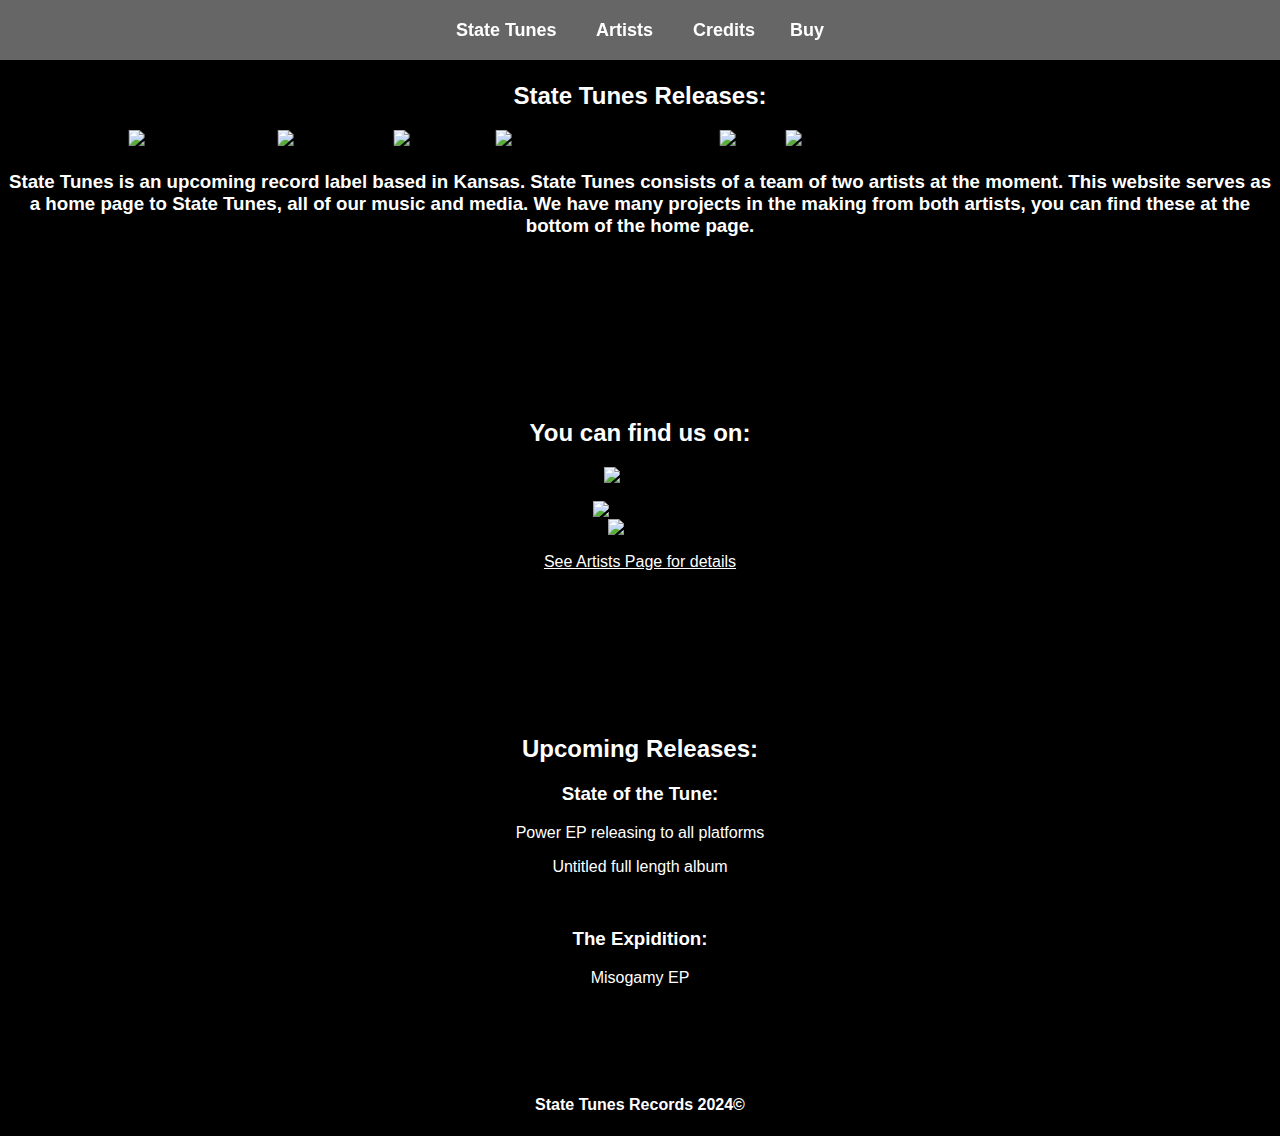
==== index.html @ 461cf965 "Add files via upload" ====
<!DOCTYPE html>
<html lang="en">
<head>
  
    <meta charset="UTF-8">
    <meta name="viewport" content="width=device-width, initial-scale=1.0">
    <style>

      body { 
          font-family: -apple-system,  
              BlinkMacSystemFont, sans-serif; 
      } 
      
        .banner {
            display: flex;
            text-align: center;
            position: fixed;
            justify-content: space-around;
            top: 0;
            left: 0;
            width: 100%;
            height: 60px; /* Adjust the height as needed */
            background-color: rgba(255, 255, 255, 0.4); /* Semi-transparent white background */
            backdrop-filter: blur(10px); /* Apply the blur effect */
            z-index: 9999; /* Ensure the banner is on top of other content */
        }
        /* Add your banner content here (e.g., logo, text, links) */
        .banner-content {
            padding: 20px;
            font-size: 18px;
            font-weight: bold;
        }
      .banner a {
        text-decoration: none;
      }
    </style>
</head>
<body  style="background-color:black;">
    <div class="banner">
        <div class="banner-content" style="color:white;">
          <a href="index.html" style="color:white;">State Tunes</a>&nbsp;&nbsp;&nbsp;&nbsp;&nbsp;&nbsp;&nbsp;
          <a href="artists.html" style="color:white;">Artists</a>&nbsp;&nbsp;&nbsp;&nbsp;&nbsp;&nbsp;&nbsp;
          <a href="credits.html" style="color:white;">Credits</a>&nbsp;&nbsp;&nbsp;&nbsp;&nbsp;&nbsp;&nbsp;<a href="buy.html" style="color:white;">Buy</a>
        </div>
    </div>
    <!-- Other page content goes here -->
  <br>
  <br>
  <br> 
  <center><h2 style="color:white;">State Tunes Releases:</h2></center>
  <marquee behavior="alternate">
    <span><img src="images/tuppaware treats.png" alt="Tuppaware Treats" width="250" height="250"></span>
    
  <span><img src="images/SampleSoupLogo.jpg" alt="Sample Soup" width="250" height="250"></span>
    <span><img src="images/Countdown.png" alt="Countdown" width="250" height="250"></span>

    <span><img src="images/amtims.png" alt="Allow me to introduce myself" width="250" height="250"></span>
    
    <span><img src="images/Power.png" alt="Power" width="250" height="250"></span>

    <span><img src="images/misogany.png" alt="Misogamy" width="250" height="250"></span>
  </marquee>

  <center><h3 style="color:white;">State Tunes is an upcoming record label based in Kansas. State Tunes consists of a team of two artists at the moment. This website serves as a home page to State Tunes, all of our music and media. We have many projects in the making from both artists, you can find these at the bottom of the home page.</h3></center>
  
  <br>
  <br>
  <br>
  <br>
  <br>
  <br>
  <br>
  <br>

  <center><h2 style="color:white;">You can find us on:</h2></center>

  <center><img src="images/Youtube_logo.png" alt="youtube" width="150" height="100"></center>
  <center><p style="color:white;"></p></center>
  <center><img src="images/audiomack.png" alt="audiomack" width="175" height="100"></center>
  <center><img src="images/spotify.png" alt="Spotify" width="150" height="150"></center>
  <center><p style="color:white;"></p></center>
  <center><a href="artists.html" style="color:white;">See Artists Page for details</a></center>
  
  <br>
  <br>
  <br>
  <br>
  <br>
  <br>
  <br>
  <br>


  <center><h2 style="color:white;">Upcoming Releases:</h2></center>
  <center><h3 style="color:white;">State of the Tune:</h3></center>
  
  <center>
    <p style="color:white;">Power EP releasing to all platforms</p>
    <p style="color:white;">Untitled full length album</p>
  </center>
  <br>
  
  <center><h3 style="color:white;">The Expidition:</h3></center>
  <center>
      <p style="color:white;">Misogamy EP</p>
    </center>
  <br>
  <br>
  <br>
  <br>
  <footer><center><h4 style="color:white;">State Tunes Records 2024©</h4></center></footer>
</body>
</html>
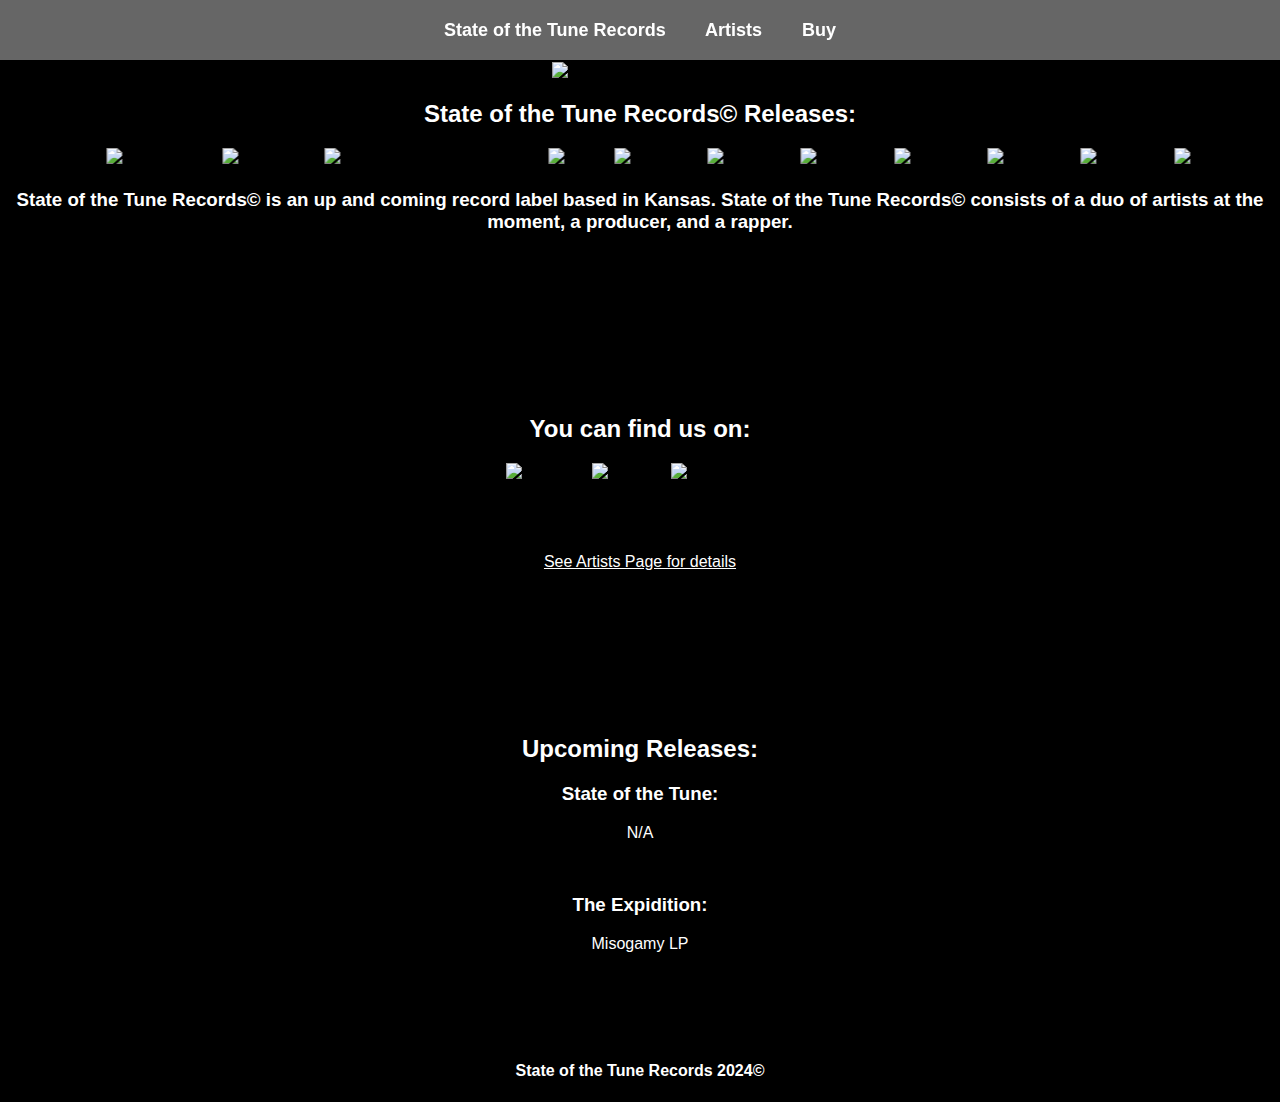
==== commit d1ff5679: "Add files via upload" ====
--- a/index.html
+++ b/index.html
@@ -38,16 +38,17 @@
 <body  style="background-color:black;">
     <div class="banner">
         <div class="banner-content" style="color:white;">
-          <a href="index.html" style="color:white;">State Tunes</a>&nbsp;&nbsp;&nbsp;&nbsp;&nbsp;&nbsp;&nbsp;
+          <a href="index.html" style="color:white;">State of the Tune Records</a>&nbsp;&nbsp;&nbsp;&nbsp;&nbsp;&nbsp;&nbsp;
           <a href="artists.html" style="color:white;">Artists</a>&nbsp;&nbsp;&nbsp;&nbsp;&nbsp;&nbsp;&nbsp;
-          <a href="credits.html" style="color:white;">Credits</a>&nbsp;&nbsp;&nbsp;&nbsp;&nbsp;&nbsp;&nbsp;<a href="buy.html" style="color:white;">Buy</a>
+          <a href="buy.html" style="color:white;">Buy</a>
         </div>
     </div>
     <!-- Other page content goes here -->
   <br>
   <br>
   <br> 
-  <center><h2 style="color:white;">State Tunes Releases:</h2></center>
+  <center><img src="images/SOTTR.png" alt="State of Tune Records" width="640" height="360"></center>
+  <center><h2 style="color:white;">State of the Tune Records© Releases:</h2></center>
   <marquee behavior="alternate">
     <span><img src="images/tuppaware treats.png" alt="Tuppaware Treats" width="250" height="250"></span>
     
@@ -58,10 +59,22 @@
     
     <span><img src="images/Power.png" alt="Power" width="250" height="250"></span>
 
-    <span><img src="images/misogany.png" alt="Misogamy" width="250" height="250"></span>
+    <span><img src="images/Blossom.png" alt="Misogamy" width="250" height="250"></span>
+
+    <span><img src="images/Sample Soup 2.png" alt="Misogamy" width="250" height="250"></span>
+
+    <span><img src="images/HAM.png" alt="Misogamy" width="250" height="250"></span>
+
+    <span><img src="images/CRUSHED PT. 1.png" alt="Misogamy" width="250" height="250"></span>
+
+    <span><img src="images/hoodie.png" alt="Misogamy" width="250" height="250"></span>
+
+    <span><img src="images/BREWING.png" alt="Misogamy" width="250" height="250"></span>
+
+    <span><img src="images/CRUSHED PT. 2.png" alt="Misogamy" width="250" height="250"></span>
   </marquee>
 
-  <center><h3 style="color:white;">State Tunes is an upcoming record label based in Kansas. State Tunes consists of a team of two artists at the moment. This website serves as a home page to State Tunes, all of our music and media. We have many projects in the making from both artists, you can find these at the bottom of the home page.</h3></center>
+  <center><h3 style="color:white;">State of the Tune Records© is an up and coming record label based in Kansas. State of the Tune Records© consists of a duo of artists at the moment, a producer, and a rapper.</h3></center>
   
   <br>
   <br>
@@ -74,11 +87,18 @@
 
   <center><h2 style="color:white;">You can find us on:</h2></center>
 
-  <center><img src="images/Youtube_logo.png" alt="youtube" width="150" height="100"></center>
-  <center><p style="color:white;"></p></center>
-  <center><img src="images/audiomack.png" alt="audiomack" width="175" height="100"></center>
-  <center><img src="images/spotify.png" alt="Spotify" width="150" height="150"></center>
-  <center><p style="color:white;"></p></center>
+  <center>
+  <span><img src="images/Youtube_logo.png" alt="youtube" width="150" height="100"></span>
+  &nbsp;
+  <span><img src="images/spotify.png" alt="Spotify" width="150" height="150"></span>
+    &nbsp;
+  <span><img src="images/apple_music.png" alt="Apple Music" width="125" height="125"></span>
+  </center>
+
+<br>
+  <br>
+  <br>
+  <br>
   <center><a href="artists.html" style="color:white;">See Artists Page for details</a></center>
   
   <br>
@@ -95,19 +115,18 @@
   <center><h3 style="color:white;">State of the Tune:</h3></center>
   
   <center>
-    <p style="color:white;">Power EP releasing to all platforms</p>
-    <p style="color:white;">Untitled full length album</p>
+    <p style="color:white;">N/A</p>
   </center>
   <br>
   
   <center><h3 style="color:white;">The Expidition:</h3></center>
   <center>
-      <p style="color:white;">Misogamy EP</p>
+      <p style="color:white;">Misogamy LP</p>
     </center>
   <br>
   <br>
   <br>
   <br>
-  <footer><center><h4 style="color:white;">State Tunes Records 2024©</h4></center></footer>
+  <footer><center><h4 style="color:white;">State of the Tune Records 2024©</h4></center></footer>
 </body>
 </html>
